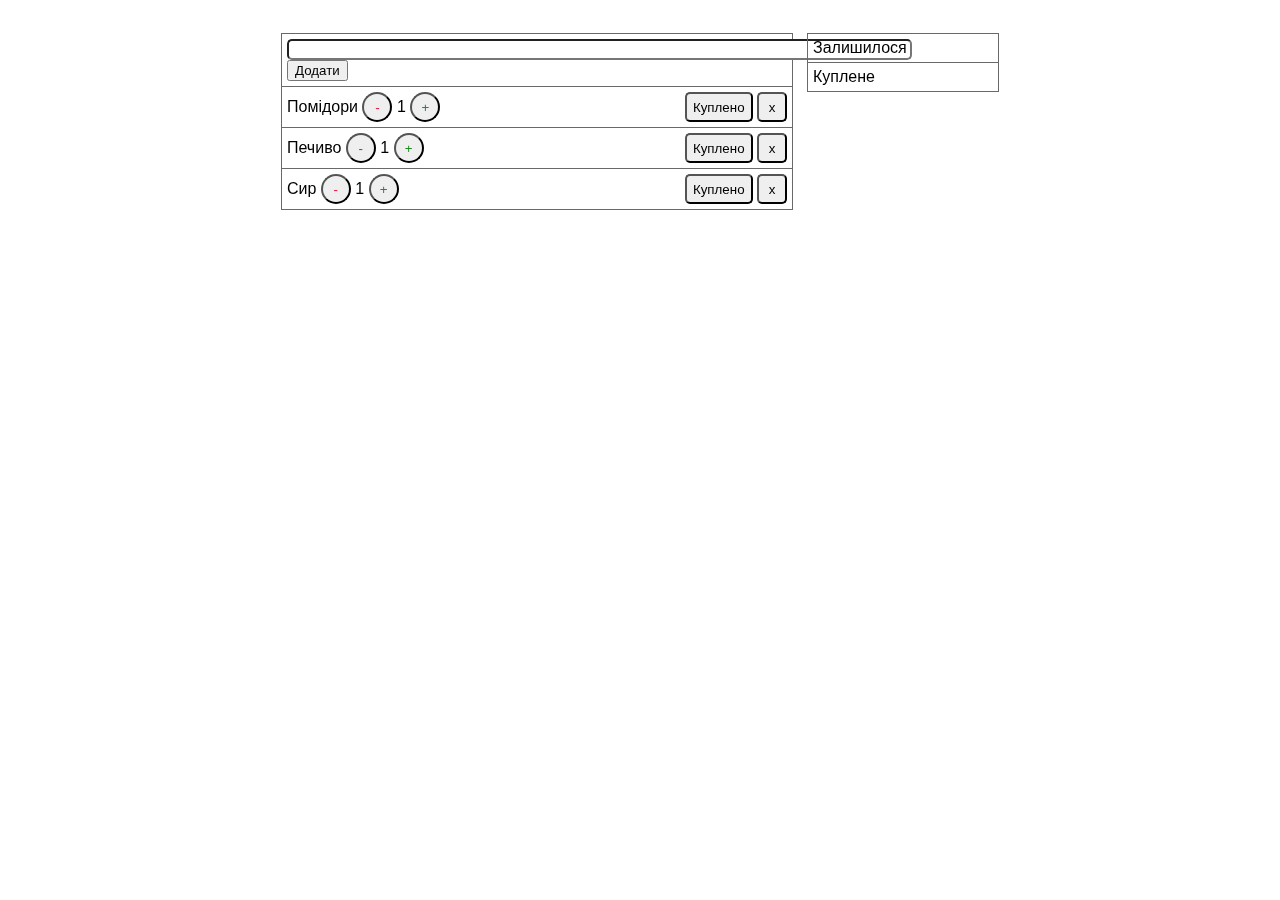
==== index.html @ fe72325e "make a start form of buy-list" ====
<!DOCTYPE html>
<html>
<head lang="uk">
    <meta charset="UTF-8">
    <title>My Page</title>


    <link rel="stylesheet" type="text/css" href="main.css" />
</head>
<body>
<div class="bl-background">
        <div class="bl-list">

            <div class="search">
                <input type="text" size="75" >
                <button class = "Add">Додати</button>
            </div>

            <div class="bl-row">
            <span class="bl-product">
                Помідори
            </span>

            <span class="bl-count">
                <button class="bl-minus">-</button>
                <span class="bl-label">1</span>
                <button class="bl-plus">+</button>
            </span>

            <span class="bl-buttons">
               <button class = "bought">Куплено</button>
                <button class = "notBought">x</button>
            </span>
        </div>

        <div class="bl-row">
            <span class="bl-product">
                Печиво
            </span>

            <span class="bl-count">
                <button class="bl-minus">-</button>
                <span class="bl-label">1</span>
                <button class="bl-plus">+</button>
            </span>

            <span class="bl-buttons">
               <button class = "bought">Куплено</button>
                <button class = "notBought">x</button>
            </span>
        </div>
        <div class="bl-row">
            <span class="bl-product">
                Сир
            </span>

            <span class="bl-count">
                <button class="bl-minus">-</button>
                <span class="bl-label">1</span>
                <button class="bl-plus">+</button>
            </span>

            <span class="bl-buttons">
               <button class = "bought">Куплено</button>
                <button class = "notBought">x</button>
            </span>
        </div>

        </div>

<div class = "secondTable">
        <div class="bl-bought">
        <div class="bl-title">Залишилося</div>

        <div class="bl-title">Куплене</div>
        </div>
</div>

</body>
</html>
---- main.css ----
.bl-background{
    background-color: aquamarine;
}
.bl-list{
    width:	40%;
    height:	300px;
    margin:	25px;

    position: fixed;
    left: 20%;
    float: left;
    font-size: 16px;
    font-family: Arial;

}
input{
    border-radius: 5px;
}
.search{
    border-top: 1px solid dimgray;
    border-left:	1px solid dimgray;
    border-right:	1px solid dimgray;
padding: 5px;
}
.bl-row{

    padding: 5px;
    border-top: 1px solid dimgray;
    border-left:	1px solid dimgray;
    border-right:	1px solid dimgray;

    /* border-top: 1px solid dimgray;*/
}
.bl-row:last-child{
    border-bottom: 1px solid dimgray;;
}
.bl-buttons{
    float: right;
}
.bl-count{
    width: 28%;
    text-align: center;
}
.bl-count .bl-minus, .bl-plus{
    border-radius: 50px;
    width: 30px;
    height: 30px;
    text-align: center;
}
.bl-count .bl-minus {
    color: crimson;
}
.bl-plus{
    color: forestgreen;
}
.bl-buttons .notBought{
border-radius: 5px;
    width: 30px;
    height: 30px;

}
.bl-buttons .bought{
    height: 30px;
    border-radius: 5px;

}
.secondTable{
    position: fixed;
    right: 20%;
    width:	15%;
    height:	50px;
    margin:	25px;
    float: left;
    font-size: 16px;
    font-family: Arial;
}
.secondTable .bl-title:first-child{
    border-top:  1px solid dimgray;
}
.secondTable .bl-title{
    border-bottom: 1px solid dimgray;
    border-left:	1px solid dimgray;
    border-right:	1px solid dimgray;

    padding: 5px;
}
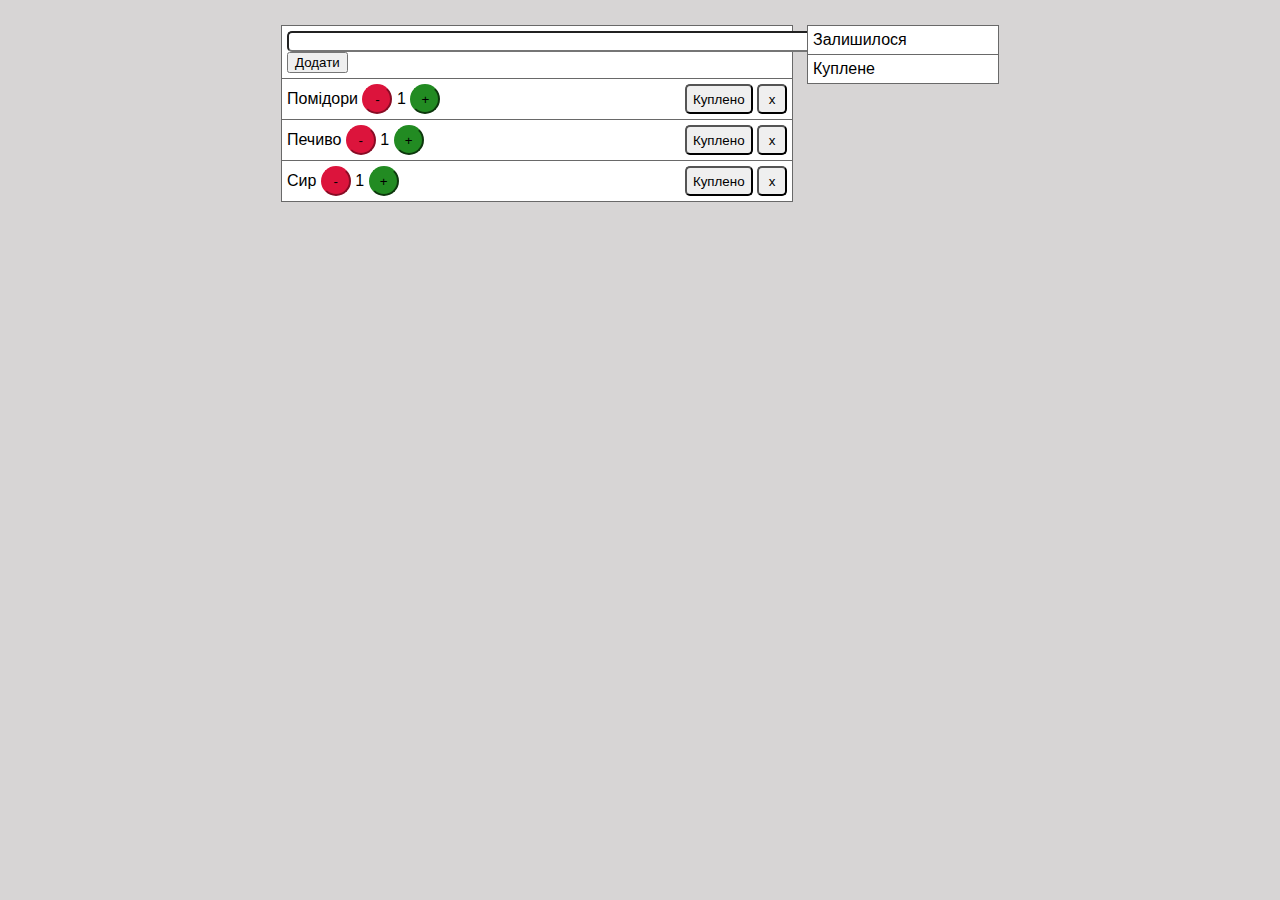
==== commit 140c0f74: "add background colors" ====
--- a/index.html
+++ b/index.html
@@ -3,11 +3,13 @@
 <head lang="uk">
     <meta charset="UTF-8">
     <title>My Page</title>
-
+!!!!!!!!!!!!!clearfix!!!!!!!!!!!!!!!!!!
 
     <link rel="stylesheet" type="text/css" href="main.css" />
 </head>
 <body>
+
+
 <div class="bl-background">
         <div class="bl-list">
 
@@ -75,6 +77,6 @@
         <div class="bl-title">Куплене</div>
         </div>
 </div>
-
+</div>
 </body>
 </html>--- a/main.css
+++ b/main.css
@@ -1,11 +1,18 @@
 .bl-background{
-    background-color: aquamarine;
+    background-color: #d7d5d5;
+    width: 100%;
+    height: 100%;
+    top: 0;
+    left: 0;
+    position: fixed;
+    overflow: auto;
 }
+
 .bl-list{
     width:	40%;
-    height:	300px;
+    height:	auto;
     margin:	25px;
-
+    background-color: white;
     position: fixed;
     left: 20%;
     float: left;
@@ -48,10 +55,12 @@
     text-align: center;
 }
 .bl-count .bl-minus {
-    color: crimson;
+    background-color: crimson;
+    border-color: crimson;
 }
 .bl-plus{
-    color: forestgreen;
+    background-color: forestgreen;
+    border-color:forestgreen;
 }
 .bl-buttons .notBought{
 border-radius: 5px;
@@ -65,10 +74,11 @@
 
 }
 .secondTable{
+    background-color: white;
     position: fixed;
     right: 20%;
     width:	15%;
-    height:	50px;
+    height:	auto;
     margin:	25px;
     float: left;
     font-size: 16px;
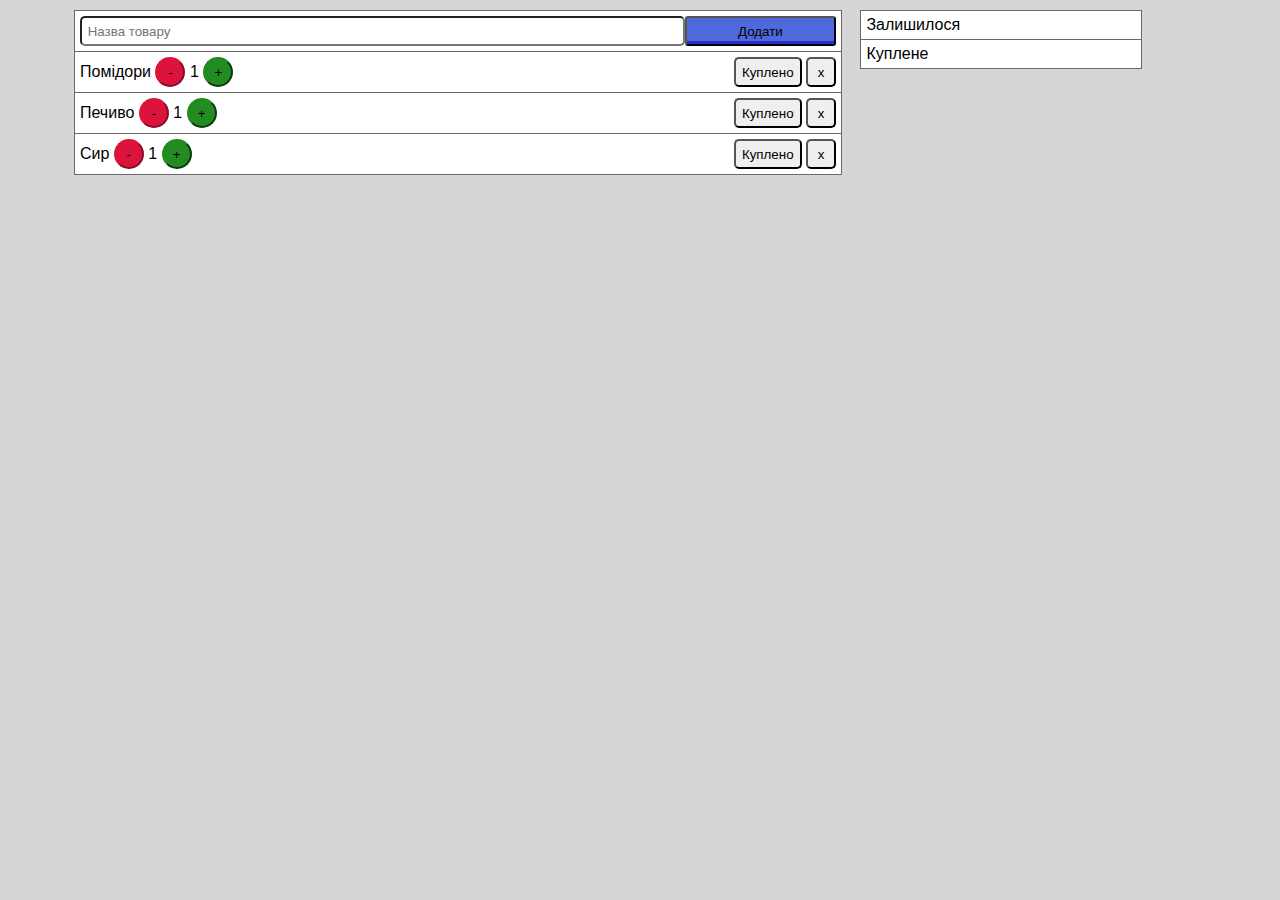
==== commit 3b0c4eb7: "layout changing" ====
--- a/index.html
+++ b/index.html
@@ -14,8 +14,8 @@
         <div class="bl-list">
 
             <div class="search">
-                <input type="text" size="75" >
-                <button class = "Add">Додати</button>
+                <input class="searchForm" type="text" size="75" placeholder=" Назва товару" >
+                <button class = "add">Додати</button>
             </div>
 
             <div class="bl-row">
@@ -70,8 +70,8 @@
 
         </div>
 
-<div class = "secondTable">
-        <div class="bl-bought">
+<div class = "bl-bought">
+        <div class="bl-buylist">
         <div class="bl-title">Залишилося</div>
 
         <div class="bl-title">Куплене</div>
--- a/main.css
+++ b/main.css
@@ -6,28 +6,79 @@
     left: 0;
     position: fixed;
     overflow: auto;
+    display: inline-block;
 }
 
 .bl-list{
-    width:	40%;
+    width:	60%;
     height:	auto;
-    margin:	25px;
+    margin:	10px;
     background-color: white;
     position: fixed;
-    left: 20%;
+    left: 5%;
     float: left;
     font-size: 16px;
     font-family: Arial;
 
 }
+
+.bl-bought{
+    background-color: white;
+    position: fixed;
+    right: 10%;
+    width:	22%;
+    height:	auto;
+    margin:	10px;
+    font-size: 16px;
+    font-family: Arial
+
+}
+.bl-list,.bl-bought{
+    box-sizing: border-box;
+}
+
+@media(max-width: 500px) {
+    .bl-list{
+        width: 100%;
+    }
+    .bl-bought {
+        width: 100%;
+    }
+}
 input{
     border-radius: 5px;
 }
 .search{
+    box-sizing: inherit;
+    display: flex;
     border-top: 1px solid dimgray;
     border-left:	1px solid dimgray;
     border-right:	1px solid dimgray;
-padding: 5px;
+     padding: 5px;
+}
+.searchForm{
+    width: 80%;
+    height: 30px;
+}
+.add{
+    width: 20%;
+    height: 30px;
+    border-radius: 3px;
+    background: rgba(57,85,216,0.89);
+    box-shadow: 0 -3px rgba(37,36,203,0.89)inset;
+}
+.searchForm,.add{
+    box-sizing: border-box;
+}
+.bl-bought .bl-title:first-child{
+    border-top:  1px solid dimgray;
+}
+.bl-bought .bl-title{
+    border-bottom: 1px solid dimgray;
+    border-left:	1px solid dimgray;
+    border-right:	1px solid dimgray;
+
+    padding: 5px;
 }
 .bl-row{
 
@@ -72,25 +123,4 @@
     height: 30px;
     border-radius: 5px;
 
-}
-.secondTable{
-    background-color: white;
-    position: fixed;
-    right: 20%;
-    width:	15%;
-    height:	auto;
-    margin:	25px;
-    float: left;
-    font-size: 16px;
-    font-family: Arial;
-}
-.secondTable .bl-title:first-child{
-    border-top:  1px solid dimgray;
-}
-.secondTable .bl-title{
-    border-bottom: 1px solid dimgray;
-    border-left:	1px solid dimgray;
-    border-right:	1px solid dimgray;
-
-    padding: 5px;
 }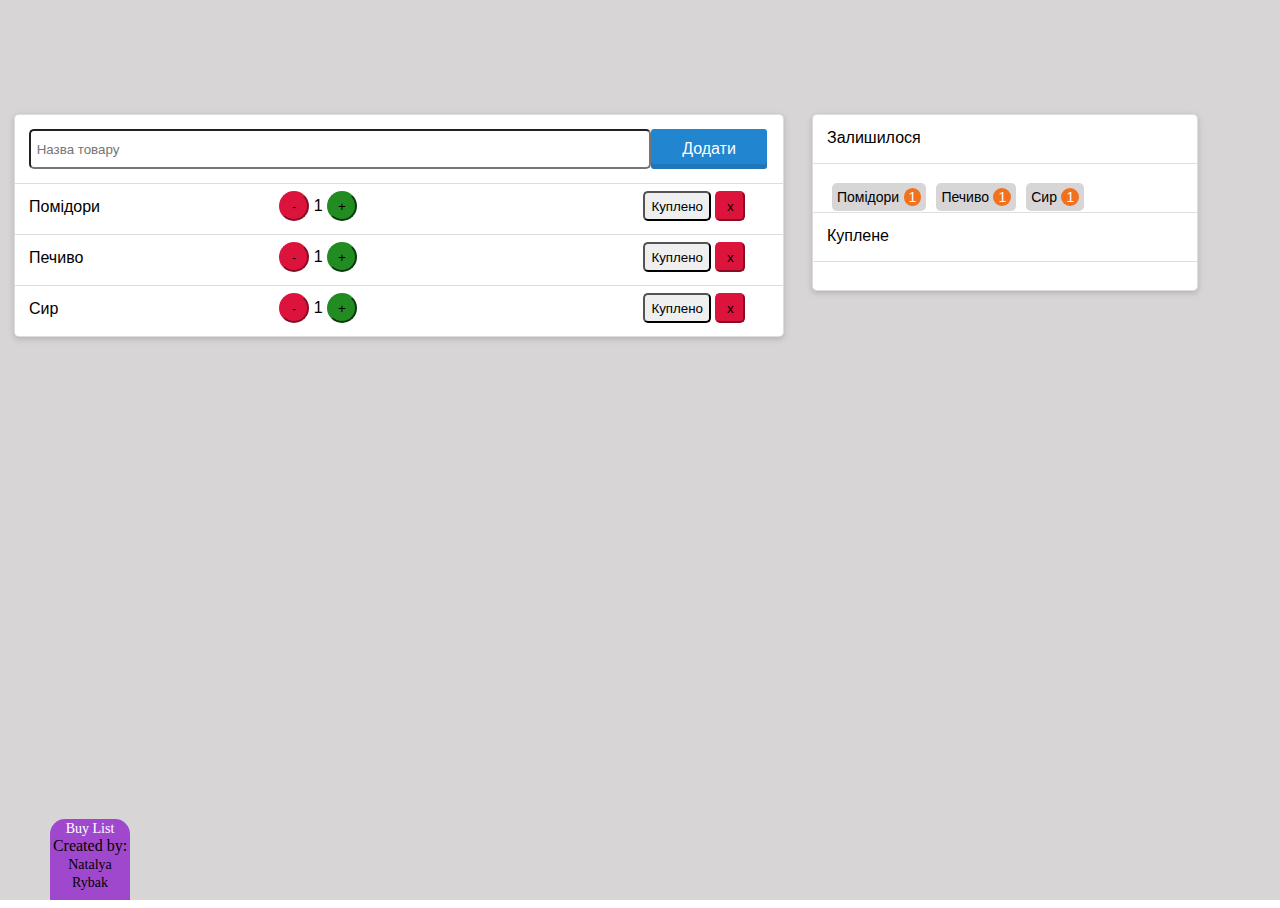
==== commit 1b5159a8: "lab2:badge,screen size" ====
--- a/index.html
+++ b/index.html
@@ -11,72 +11,92 @@
 
 
 <div class="bl-background">
-        <div class="bl-list">
-
+<div class = "container">
+    <div class="bl-list">
             <div class="search">
                 <input class="searchForm" type="text" size="75" placeholder=" Назва товару" >
                 <button class = "add">Додати</button>
             </div>
+            <div class="bl-row">
+            <div class="bl-product">
+                Помідори
+            </div>
 
-            <div class="bl-row">
-            <span class="bl-product">
-                Помідори
-            </span>
-
-            <span class="bl-count">
+            <div class="bl-count">
                 <button class="bl-minus">-</button>
                 <span class="bl-label">1</span>
                 <button class="bl-plus">+</button>
-            </span>
+            </div>
 
-            <span class="bl-buttons">
+            <div class="bl-buttons">
                <button class = "bought">Куплено</button>
                 <button class = "notBought">x</button>
-            </span>
-        </div>
+            </div>
+            </div>
 
         <div class="bl-row">
-            <span class="bl-product">
+            <div class="bl-product">
                 Печиво
-            </span>
+            </div>
 
-            <span class="bl-count">
+            <div class="bl-count">
                 <button class="bl-minus">-</button>
                 <span class="bl-label">1</span>
                 <button class="bl-plus">+</button>
-            </span>
+            </div>
 
-            <span class="bl-buttons">
+            <div class="bl-buttons">
                <button class = "bought">Куплено</button>
                 <button class = "notBought">x</button>
-            </span>
+            </div>
         </div>
         <div class="bl-row">
-            <span class="bl-product">
+            <div class="bl-product">
                 Сир
-            </span>
+            </div>
 
-            <span class="bl-count">
+            <div class="bl-count">
                 <button class="bl-minus">-</button>
                 <span class="bl-label">1</span>
                 <button class="bl-plus">+</button>
-            </span>
+            </div>
 
-            <span class="bl-buttons">
+            <div class="bl-buttons">
                <button class = "bought">Куплено</button>
                 <button class = "notBought">x</button>
-            </span>
+            </div>
         </div>
 
         </div>
+    <div class = "bl-bought">
+            <div class="bl-title">Залишилося</div>
+            <div class = row>
+                <div class="bl-left">
+                   <div class="prodLeft">
+                    <span class="name">Помідори</span>
+                    <span class="n">1</span>
+                    </div>
+                     <div class="prodLeft">
+                    <span class="name">Печиво</span>
+                    <span class="n">1</span>
+                     </div>
+                     <div class="prodLeft">
+                     <span class="name">Сир</span>
+                     <span class="n">1</span>
+                    </div>
+                </div>
 
-<div class = "bl-bought">
-        <div class="bl-buylist">
-        <div class="bl-title">Залишилося</div>
+            </div>
+            <div class="bl-title">Куплене</div>
+            <div class="bl-final"></div>
+        </div>
+   </div>
+    <div class="badge">
+        <span class="buy-list">Buy List</span>
+        <span class="created-by">Created by: <span class="name">Natalya Rybak</span>
+        </span></div>
+</div>
 
-        <div class="bl-title">Куплене</div>
-        </div>
-</div>
 </div>
 </body>
 </html>--- a/main.css
+++ b/main.css
@@ -1,41 +1,68 @@
+html,
+body {
+    height: 100%;
+}
 .bl-background{
     background-color: #d7d5d5;
     width: 100%;
     height: 100%;
     top: 0;
     left: 0;
-    position: fixed;
+    position: absolute;
     overflow: auto;
-    display: inline-block;
+    display: flex;
+    flex-direction: column;
+
+}
+.container {
+    width: 100%;
+    height: 100%;
+   min-width:  1100px;
+    padding-top: 100px;
+    margin-right: auto;
+    margin-left: auto;
+    box-sizing: border-box;
 }
 
 .bl-list{
-    width:	60%;
-    height:	auto;
-    margin:	10px;
+    width:60%;
     background-color: white;
-    position: fixed;
     left: 5%;
+    flex-direction: column;
     float: left;
-    font-size: 16px;
-    font-family: Arial;
-
+    min-width: 500px;
+    margin: 14px;
 }
 
 .bl-bought{
     background-color: white;
-    position: fixed;
     right: 10%;
-    width:	22%;
+    width:30%;
+    flex-direction: column;
+  /*  position: relative;*/
+    margin: 14px;
+    float: left;
+}
+
+.bl-list,.bl-bought{
     height:	auto;
-    margin:	10px;
     font-size: 16px;
-    font-family: Arial
+    font-family: Arial;
+    border-top: 1px solid rgba(34,36,38,.15);
+    border-left:	1px solid rgba(34,36,38,.15);
+    border-right:	1px solid rgba(34,36,38,.15);
+    border-bottom: 1px solid rgba(34,36,38,.15);
+    border-radius: 5px;
+    box-shadow: 0 2px 4px 0 rgba(34, 36, 38, .12), 0 2px 10px 0 rgba(34, 36, 38, .08);
 
 }
-.bl-list,.bl-bought{
-    box-sizing: border-box;
+.bl-row{
+    width:100%;
+    height: 50px;
+    border-top: 1px solid rgba(34,36,38,.15);
 }
+
+
 
 @media(max-width: 500px) {
     .bl-list{
@@ -49,56 +76,39 @@
     border-radius: 5px;
 }
 .search{
+    width:100%;
+    height: 40px;
     box-sizing: inherit;
     display: flex;
-    border-top: 1px solid dimgray;
-    border-left:	1px solid dimgray;
-    border-right:	1px solid dimgray;
-     padding: 5px;
+    padding: 14px;
 }
 .searchForm{
     width: 80%;
-    height: 30px;
+    height: auto;
 }
 .add{
-    width: 20%;
-    height: 30px;
+    width: 15%;
+    border: none;
+    height: auto;
     border-radius: 3px;
-    background: rgba(57,85,216,0.89);
-    box-shadow: 0 -3px rgba(37,36,203,0.89)inset;
+    color: white;
+    font-size: 1rem;
+    background: #2185D0;
+    box-shadow: 0 -0.3em 0 0 rgba(34,36,38,.15) inset;
 }
-.searchForm,.add{
+.searchForm.add{
     box-sizing: border-box;
 }
-.bl-bought .bl-title:first-child{
-    border-top:  1px solid dimgray;
+.bl-title,.row{
+    border-bottom: 1px solid rgba(34,36,38,.15);;
+    padding: 14px;
+    height: 20px;
 }
-.bl-bought .bl-title{
-    border-bottom: 1px solid dimgray;
-    border-left:	1px solid dimgray;
-    border-right:	1px solid dimgray;
 
-    padding: 5px;
+.bl-final{
+    padding: 14px;
 }
-.bl-row{
 
-    padding: 5px;
-    border-top: 1px solid dimgray;
-    border-left:	1px solid dimgray;
-    border-right:	1px solid dimgray;
-
-    /* border-top: 1px solid dimgray;*/
-}
-.bl-row:last-child{
-    border-bottom: 1px solid dimgray;;
-}
-.bl-buttons{
-    float: right;
-}
-.bl-count{
-    width: 28%;
-    text-align: center;
-}
 .bl-count .bl-minus, .bl-plus{
     border-radius: 50px;
     width: 30px;
@@ -117,10 +127,70 @@
 border-radius: 5px;
     width: 30px;
     height: 30px;
+    background-color: crimson;
+    border-color: crimson;
 
 }
 .bl-buttons .bought{
     height: 30px;
     border-radius: 5px;
+}
 
+.bl-product{
+    float:left;
+    width:20%;
+    padding: 14px;
+
+}
+.bl-count {
+    width: 28%;
+     float: left;
+     text-align: center;
+    padding-left: 14px;
+    padding-right: 14px;
+    padding-top: 7px;
+
+}
+.bl-buttons{
+    float:left;
+    width:38%;
+    padding-left: 14px;
+    padding-right: 14px;
+    padding-top: 7px;
+    text-align: right;
+
+}
+
+.prodLeft{
+    background-color: #d7d5d5;
+    border-radius: 5px;
+    float: left;
+    margin: 5px;
+    padding: 5px;
+}
+.name{
+    font-size: 14px;
+}
+.n{
+    font-size: 14px;
+    padding: 1px 5px 1px 5px;
+    border-radius: 50%;
+    text-align: center;
+    background-color: #F2711C;
+    color: #FFF;
+}
+.badge{
+    width: 80px;
+    height: 90px;
+    border-top-left-radius: 15px;
+    border-top-right-radius: 15px;
+    background-color: rgba(153,54,203,0.89);
+   /* margin-top: -80px;*/
+    bottom: -5px;
+    margin-left: 50px;
+    text-align: center;
+}
+.buy-list{
+    font-size: 14px;
+    color: white;
 }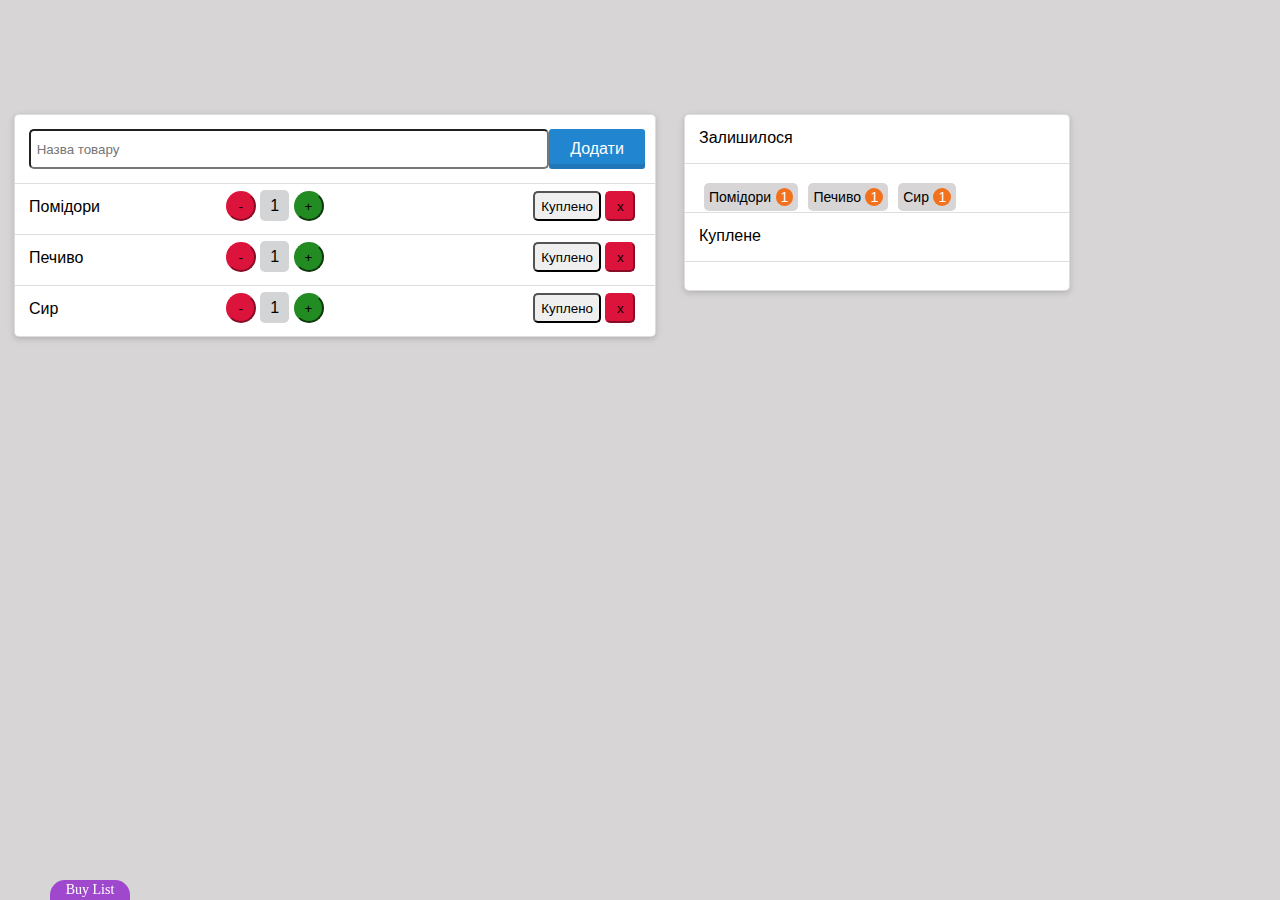
==== commit fd1f6a05: "Tooltips and badge" ====
--- a/index.html
+++ b/index.html
@@ -15,7 +15,7 @@
     <div class="bl-list">
             <div class="search">
                 <input class="searchForm" type="text" size="75" placeholder=" Назва товару" >
-                <button class = "add">Додати</button>
+                <button class = "add" data-tooltip="Додати товар">Додати</button>
             </div>
             <div class="bl-row">
             <div class="bl-product">
@@ -23,14 +23,14 @@
             </div>
 
             <div class="bl-count">
-                <button class="bl-minus">-</button>
+                <button class="bl-minus" data-tooltip="Зменшити к-сть">-</button>
                 <span class="bl-label">1</span>
-                <button class="bl-plus">+</button>
+                <button class="bl-plus"data-tooltip="Збільшити к-сь">+</button>
             </div>
 
             <div class="bl-buttons">
-               <button class = "bought">Куплено</button>
-                <button class = "notBought">x</button>
+               <button class = "bought"data-tooltip="Куплено">Куплено</button>
+                <button class = "notBought"data-tooltip="Прибрати">x</button>
             </div>
             </div>
 
@@ -40,14 +40,14 @@
             </div>
 
             <div class="bl-count">
-                <button class="bl-minus">-</button>
+                <button class="bl-minus" data-tooltip="Зменшити к-сть">-</button>
                 <span class="bl-label">1</span>
-                <button class="bl-plus">+</button>
+                <button class="bl-plus"data-tooltip="Збільшити к-сь">+</button>
             </div>
 
             <div class="bl-buttons">
-               <button class = "bought">Куплено</button>
-                <button class = "notBought">x</button>
+                <button class = "bought"data-tooltip="Куплено">Куплено</button>
+                <button class = "notBought"data-tooltip="Прибрати">x</button>
             </div>
         </div>
         <div class="bl-row">
@@ -56,14 +56,14 @@
             </div>
 
             <div class="bl-count">
-                <button class="bl-minus">-</button>
+                <button class="bl-minus" data-tooltip="Зменшити к-сть">-</button>
                 <span class="bl-label">1</span>
-                <button class="bl-plus">+</button>
+                <button class="bl-plus"data-tooltip="Збільшити к-сь">+</button>
             </div>
 
             <div class="bl-buttons">
-               <button class = "bought">Куплено</button>
-                <button class = "notBought">x</button>
+                <button class = "bought"data-tooltip="Куплено">Куплено</button>
+                <button class = "notBought"data-tooltip="Прибрати">x</button>
             </div>
         </div>
 
--- a/main.css
+++ b/main.css
@@ -1,7 +1,3 @@
-html,
-body {
-    height: 100%;
-}
 .bl-background{
     background-color: #d7d5d5;
     width: 100%;
@@ -17,20 +13,18 @@
 .container {
     width: 100%;
     height: 100%;
-   min-width:  1100px;
     padding-top: 100px;
     margin-right: auto;
     margin-left: auto;
     box-sizing: border-box;
 }
-
 .bl-list{
-    width:60%;
+    width:50%;
+    min-width: 600px;
     background-color: white;
     left: 5%;
     flex-direction: column;
     float: left;
-    min-width: 500px;
     margin: 14px;
 }
 
@@ -62,9 +56,7 @@
     border-top: 1px solid rgba(34,36,38,.15);
 }
 
-
-
-@media(max-width: 500px) {
+@media(max-width: 900px) {
     .bl-list{
         width: 100%;
     }
@@ -108,7 +100,16 @@
 .bl-final{
     padding: 14px;
 }
-
+.bl-label{
+    padding: 10px;
+    background-color:rgba(149,152,157,0.42);
+    border-radius: 5px;
+    padding-top: 7px;
+    padding-bottom: 7px;
+    margin-top: 5px;
+
+
+}
 .bl-count .bl-minus, .bl-plus{
     border-radius: 50px;
     width: 30px;
@@ -167,6 +168,7 @@
     float: left;
     margin: 5px;
     padding: 5px;
+    display: inline-block;
 }
 .name{
     font-size: 14px;
@@ -179,18 +181,44 @@
     background-color: #F2711C;
     color: #FFF;
 }
+
 .badge{
+    position: fixed;
     width: 80px;
     height: 90px;
     border-top-left-radius: 15px;
     border-top-right-radius: 15px;
     background-color: rgba(153,54,203,0.89);
-   /* margin-top: -80px;*/
-    bottom: -5px;
+   /* margin-top: 300px;*/
+    bottom: -70px;
     margin-left: 50px;
     text-align: center;
+    transition: all 1s ease;
+}
+.badge:hover{
+    bottom: -10px;
+
 }
 .buy-list{
     font-size: 14px;
     color: white;
-}+}
+
+button[data-tooltip]:hover::before{
+    background-color: darkmagenta;
+    opacity: 1;
+    visibility: visible;
+    border-radius: 5px;
+    color: white;
+
+}
+button[data-tooltip]::before{
+    visibility: hidden;
+    display: inline-block;
+    position: fixed;
+    padding: 5px;
+    content: attr(data-tooltip);
+    margin-top: -35px;
+    margin-left: -30px;
+    opasity:0;
+}
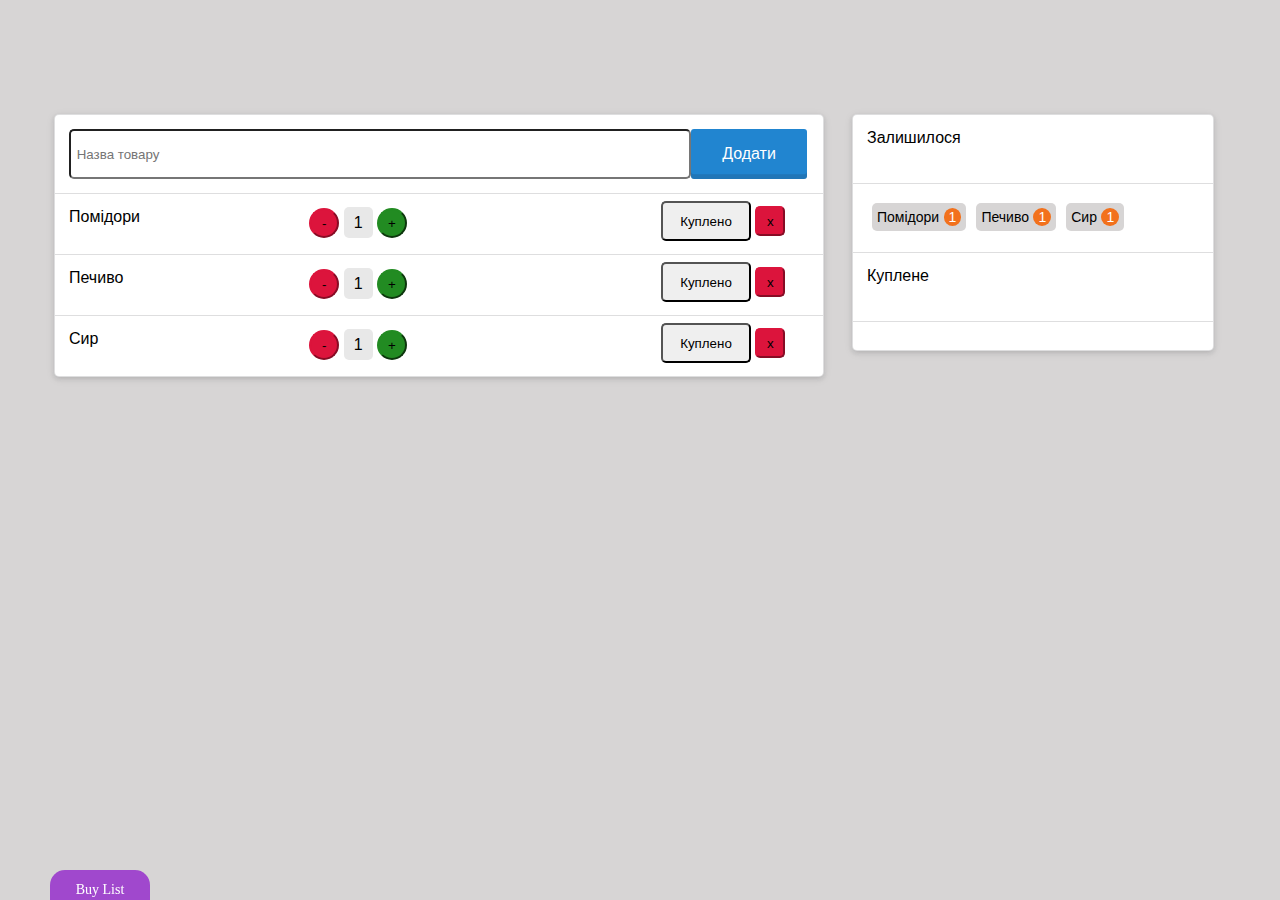
==== commit 773a2b5a: "edit loyaut" ====
--- a/index.html
+++ b/index.html
@@ -6,6 +6,8 @@
 !!!!!!!!!!!!!clearfix!!!!!!!!!!!!!!!!!!
 
     <link rel="stylesheet" type="text/css" href="main.css" />
+    <script type="text/javascript" src="https://code.jquery.com/jquery-2.1.4.min.js"> </script>
+    <script type="text/javascript" src="js/main.js"> </script>
 </head>
 <body>
 
@@ -70,12 +72,11 @@
         </div>
     <div class = "bl-bought">
             <div class="bl-title">Залишилося</div>
-            <div class = row>
                 <div class="bl-left">
-                   <div class="prodLeft">
+                    <div class="prodLeft">
                     <span class="name">Помідори</span>
                     <span class="n">1</span>
-                    </div>
+                   </div>
                      <div class="prodLeft">
                     <span class="name">Печиво</span>
                     <span class="n">1</span>
@@ -85,8 +86,6 @@
                      <span class="n">1</span>
                     </div>
                 </div>
-
-            </div>
             <div class="bl-title">Куплене</div>
             <div class="bl-final"></div>
         </div>
--- a/main.css
+++ b/main.css
@@ -13,16 +13,17 @@
 .container {
     width: 100%;
     height: 100%;
+    max-width: 1200px;
     padding-top: 100px;
     margin-right: auto;
     margin-left: auto;
     box-sizing: border-box;
 }
 .bl-list{
-    width:50%;
+    width:64%;
     min-width: 600px;
     background-color: white;
-    left: 5%;
+    /*left: 5%;*/
     flex-direction: column;
     float: left;
     margin: 14px;
@@ -52,7 +53,7 @@
 }
 .bl-row{
     width:100%;
-    height: 50px;
+    min-height: 60px;
     border-top: 1px solid rgba(34,36,38,.15);
 }
 
@@ -69,7 +70,7 @@
 }
 .search{
     width:100%;
-    height: 40px;
+    height: 50px;
     box-sizing: inherit;
     display: flex;
     padding: 14px;
@@ -90,19 +91,25 @@
 }
 .searchForm.add{
     box-sizing: border-box;
-}
-.bl-title,.row{
+
+}
+
+.bl-title,.bl-left{
     border-bottom: 1px solid rgba(34,36,38,.15);;
     padding: 14px;
-    height: 20px;
-}
-
+    height: auto;
+    display: block;
+    height: auto;
+    min-height: 40px;
+
+}
 .bl-final{
     padding: 14px;
 }
+
 .bl-label{
     padding: 10px;
-    background-color:rgba(149,152,157,0.42);
+    background-color:#E8E8E8;
     border-radius: 5px;
     padding-top: 7px;
     padding-bottom: 7px;
@@ -133,7 +140,9 @@
 
 }
 .bl-buttons .bought{
-    height: 30px;
+    height: 40px;
+    width: 90px;
+
     border-radius: 5px;
 }
 
@@ -149,7 +158,7 @@
      text-align: center;
     padding-left: 14px;
     padding-right: 14px;
-    padding-top: 7px;
+    padding-top: 14px;
 
 }
 .bl-buttons{
@@ -184,24 +193,44 @@
 
 .badge{
     position: fixed;
-    width: 80px;
-    height: 90px;
+    width: 100px;
+    height: 70px;
     border-top-left-radius: 15px;
     border-top-right-radius: 15px;
     background-color: rgba(153,54,203,0.89);
    /* margin-top: 300px;*/
-    bottom: -70px;
+    padding-top: 10px;
+    bottom: -50px;
     margin-left: 50px;
     text-align: center;
     transition: all 1s ease;
 }
 .badge:hover{
     bottom: -10px;
+    background-color: blue;
 
 }
 .buy-list{
     font-size: 14px;
     color: white;
+}
+
+@media print {
+    .badge{
+     background-color: white;
+     border: 1px solid darkmagenta;
+     color: black;
+        bottom: 10px;
+    }
+    .buy-list{
+        display: none;
+        visibility: hidden;
+    }
+    .created-by{
+        padding-top: 20;
+        color: black;
+    }
+
 }
 
 button[data-tooltip]:hover::before{
@@ -210,9 +239,12 @@
     visibility: visible;
     border-radius: 5px;
     color: white;
+    transition:all 0.5s ease-in-out;
+    transform: scale(1);
 
 }
 button[data-tooltip]::before{
+    color: white;
     visibility: hidden;
     display: inline-block;
     position: fixed;
@@ -221,4 +253,6 @@
     margin-top: -35px;
     margin-left: -30px;
     opasity:0;
-}
+    transition: all 0.5s ease;
+    transform: scale(0);
+}
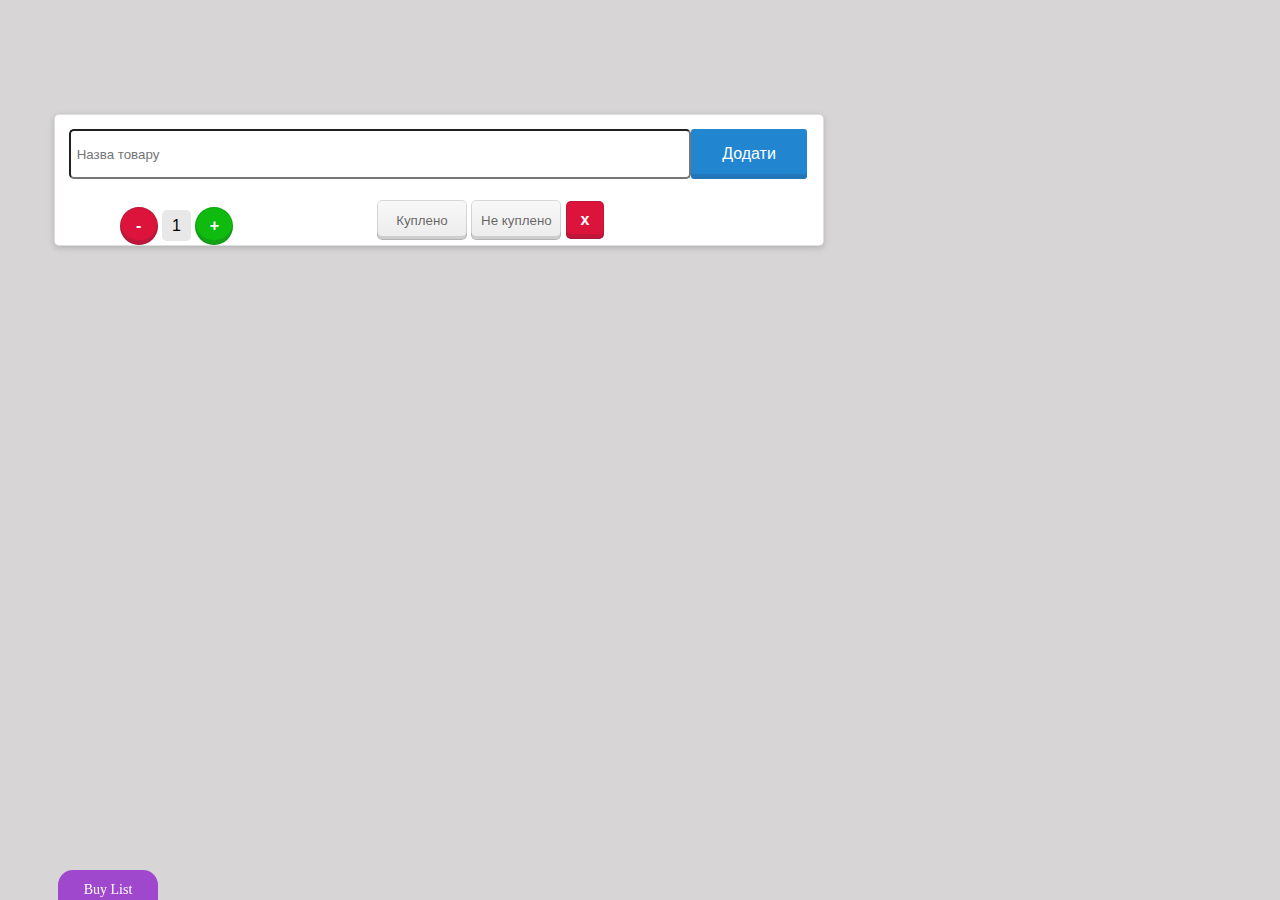
==== commit d8a5cb7a: "Add JS" ====
--- a/index.html
+++ b/index.html
@@ -3,27 +3,20 @@
 <head lang="uk">
     <meta charset="UTF-8">
     <title>My Page</title>
-!!!!!!!!!!!!!clearfix!!!!!!!!!!!!!!!!!!
 
     <link rel="stylesheet" type="text/css" href="main.css" />
-    <script type="text/javascript" src="https://code.jquery.com/jquery-2.1.4.min.js"> </script>
-    <script type="text/javascript" src="js/main.js"> </script>
-</head>
+ </head>
 <body>
 
 
 <div class="bl-background">
 <div class = "container">
+
     <div class="bl-list">
             <div class="search">
-                <input class="searchForm" type="text" size="75" placeholder=" Назва товару" >
+                <input class="addForm" type="text" size="75" placeholder=" Назва товару" >
                 <button class = "add" data-tooltip="Додати товар">Додати</button>
             </div>
-            <div class="bl-row">
-            <div class="bl-product">
-                Помідори
-            </div>
-
             <div class="bl-count">
                 <button class="bl-minus" data-tooltip="Зменшити к-сть">-</button>
                 <span class="bl-label">1</span>
@@ -32,15 +25,16 @@
 
             <div class="bl-buttons">
                <button class = "bought"data-tooltip="Куплено">Куплено</button>
-                <button class = "notBought"data-tooltip="Прибрати">x</button>
+                <button class="unbought" data-tooltip="Не куплено">Не куплено</button>
+                <button class = "bl-delete"data-tooltip="Прибрати">x</button>
             </div>
             </div>
-
-        <div class="bl-row">
-            <div class="bl-product">
-                Печиво
             </div>
-
+        </div>
+    <div class="one-row-template" style="display: none;">
+        <div class="bl-row" >
+            <div class="bl-product"></div>
+            <input class="bl-name">
             <div class="bl-count">
                 <button class="bl-minus" data-tooltip="Зменшити к-сть">-</button>
                 <span class="bl-label">1</span>
@@ -49,39 +43,24 @@
 
             <div class="bl-buttons">
                 <button class = "bought"data-tooltip="Куплено">Куплено</button>
-                <button class = "notBought"data-tooltip="Прибрати">x</button>
+                <button class="unbought" data-tooltip="Не куплено">Не куплено</button>
+                <button class = "bl-delete"data-tooltip="Прибрати">x</button>
             </div>
         </div>
-        <div class="bl-row">
-            <div class="bl-product">
-                Сир
-            </div>
+    </div>
 
-            <div class="bl-count">
-                <button class="bl-minus" data-tooltip="Зменшити к-сть">-</button>
-                <span class="bl-label">1</span>
-                <button class="bl-plus"data-tooltip="Збільшити к-сь">+</button>
-            </div>
-
-            <div class="bl-buttons">
-                <button class = "bought"data-tooltip="Куплено">Куплено</button>
-                <button class = "notBought"data-tooltip="Прибрати">x</button>
-            </div>
-        </div>
-
-        </div>
     <div class = "bl-bought">
             <div class="bl-title">Залишилося</div>
                 <div class="bl-left">
-                    <div class="prodLeft">
+                    <div class="item">
                     <span class="name">Помідори</span>
                     <span class="n">1</span>
                    </div>
-                     <div class="prodLeft">
+                     <div class="item">
                     <span class="name">Печиво</span>
                     <span class="n">1</span>
                      </div>
-                     <div class="prodLeft">
+                     <div class="item">
                      <span class="name">Сир</span>
                      <span class="n">1</span>
                     </div>
@@ -96,6 +75,45 @@
         </span></div>
 </div>
 
+
 </div>
+
+<script type="text/javascript" src="https://code.jquery.com/jquery-2.1.4.min.js"> </script>
+<script type="text/javascript" src="main.js"> </script>
+
 </body>
-</html>+</html>
+<!--<div class="bl-row">-->
+<!--<div class="bl-product">-->
+<!--Печиво-->
+<!--</div>-->
+
+<!--<div class="bl-count">-->
+<!--<button class="bl-minus" data-tooltip="Зменшити к-сть">-</button>-->
+<!--<span class="bl-label">1</span>-->
+<!--<button class="bl-plus"data-tooltip="Збільшити к-сь">+</button>-->
+<!--</div>-->
+
+<!--<div class="bl-buttons">-->
+<!--<button class = "bought"data-tooltip="Куплено">Куплено</button>-->
+<!--<button class="unbought" data-tooltip="Не куплено">Не куплено</button>-->
+<!--<button class = "bl-delete"data-tooltip="Прибрати">x</button>-->
+<!--</div>-->
+<!--</div>-->
+<!--<div class="bl-row">-->
+<!--<div class="bl-product">-->
+<!--Сир-->
+<!--</div>-->
+
+<!--<div class="bl-count">-->
+<!--<button class="bl-minus" data-tooltip="Зменшити к-сть">-</button>-->
+<!--<span class="bl-label">1</span>-->
+<!--<button class="bl-plus"data-tooltip="Збільшити к-сть">+</button>-->
+<!--</div>-->
+
+<!--<div class="bl-buttons">-->
+<!--<button class = "bought"data-tooltip="Куплено">Куплено</button>-->
+<!--<button class="unbought" data-tooltip="Не куплено">Не куплено</button>-->
+<!--<button class = "bl-delete"data-tooltip="Прибрати">x</button>-->
+<!--</div>-->
+<!--</div>-->
--- a/main.css
+++ b/main.css
@@ -23,7 +23,6 @@
     width:64%;
     min-width: 600px;
     background-color: white;
-    /*left: 5%;*/
     flex-direction: column;
     float: left;
     margin: 14px;
@@ -34,7 +33,6 @@
     right: 10%;
     width:30%;
     flex-direction: column;
-  /*  position: relative;*/
     margin: 14px;
     float: left;
 }
@@ -43,10 +41,7 @@
     height:	auto;
     font-size: 16px;
     font-family: Arial;
-    border-top: 1px solid rgba(34,36,38,.15);
-    border-left:	1px solid rgba(34,36,38,.15);
-    border-right:	1px solid rgba(34,36,38,.15);
-    border-bottom: 1px solid rgba(34,36,38,.15);
+    border:1px solid rgba(34,36,38,.15); ;
     border-radius: 5px;
     box-shadow: 0 2px 4px 0 rgba(34, 36, 38, .12), 0 2px 10px 0 rgba(34, 36, 38, .08);
 
@@ -75,10 +70,10 @@
     display: flex;
     padding: 14px;
 }
-.searchForm{
+.addForm{
     width: 80%;
     height: auto;
-}
+    }
 .add{
     width: 15%;
     border: none;
@@ -89,7 +84,7 @@
     background: #2185D0;
     box-shadow: 0 -0.3em 0 0 rgba(34,36,38,.15) inset;
 }
-.searchForm.add{
+.addForm.add{
     box-sizing: border-box;
 
 }
@@ -119,31 +114,62 @@
 }
 .bl-count .bl-minus, .bl-plus{
     border-radius: 50px;
-    width: 30px;
-    height: 30px;
+    width: 38px;
+    height: 38px;
     text-align: center;
 }
 .bl-count .bl-minus {
     background-color: crimson;
     border-color: crimson;
+
+}
+.bl-minus{
+    color: white;
+    border: none;
+    box-shadow: 0 0 0 1px rgba(34,36,38,.15) inset, 0 -0.3em 0 0 rgba(34,36,38,.15) inset;
+
 }
 .bl-plus{
-    background-color: forestgreen;
-    border-color:forestgreen;
-}
-.bl-buttons .notBought{
+    color: white;
+    border: none;
+    background-color: #0fbb0f;
+    box-shadow: 0 0 0 1px rgba(34,36,38,.15) inset, 0 -0.3em 0 0 rgba(34,36,38,.15) inset;
+
+}
+.bl-buttons .bl-delete{
 border-radius: 5px;
-    width: 30px;
-    height: 30px;
+    width: 38px;
+    height: 38px;
+    color: white;
     background-color: crimson;
     border-color: crimson;
+    border: none;
+    box-shadow: 0 0 0 1px rgba(34,36,38,.15) inset, 0 -0.3em 0 0 rgba(34,36,38,.15) inset;
+    /*background: linear-gradient(transparent,crimson) #F8F8F8;*/
 
 }
 .bl-buttons .bought{
     height: 40px;
     width: 90px;
-
-    border-radius: 5px;
+    border: none;
+    box-shadow: 0 0 0 1px rgba(34,36,38,.15) inset, 0 -0.3em 0 0 rgba(34,36,38,.15) inset;
+    background: linear-gradient(transparent,rgba(0,0,0,.05)) #F8F8F8;
+    color: rgba(0,0,0,.6);
+    border-radius: 5px;
+}
+.bl-buttons .unbought{
+    height: 40px;
+    width: 90px;
+    border: none;
+    box-shadow: 0 0 0 1px rgba(34,36,38,.15) inset, 0 -0.3em 0 0 rgba(34,36,38,.15) inset;
+    background: linear-gradient(transparent,rgba(0,0,0,.05)) #F8F8F8;
+    color: rgba(0,0,0,.6);
+    border-radius: 5px;
+}
+.bl-minus,.bl-plus,.bl-delete{
+    font-style: normal;
+    font-size: 16px;
+    font-weight: 700;
 }
 
 .bl-product{
@@ -171,7 +197,7 @@
 
 }
 
-.prodLeft{
+.item{
     background-color: #d7d5d5;
     border-radius: 5px;
     float: left;
@@ -256,3 +282,27 @@
     transition: all 0.5s ease;
     transform: scale(0);
 }
+
+.bl-row .unbought{
+    display: none;
+}
+.bl-row .unbought button{
+    display: none;
+}
+
+.bl-row.is-bought .unbought{
+    display: inline;
+}
+.bl-row.is-bought .bl-product{
+    text-decoration: line-through;
+}
+.bl-row.is-bought .bl-buttons .bought,
+.bl-row.is-bought .bl-buttons .bl-delete{
+    display: none;
+}
+.bl-row.is-bought .bl-count .bl-minus{
+   filter: opacity(30%);
+}
+.bl-row.is-bought .bl-count .bl-plus {
+    filter: opacity(30%);
+}
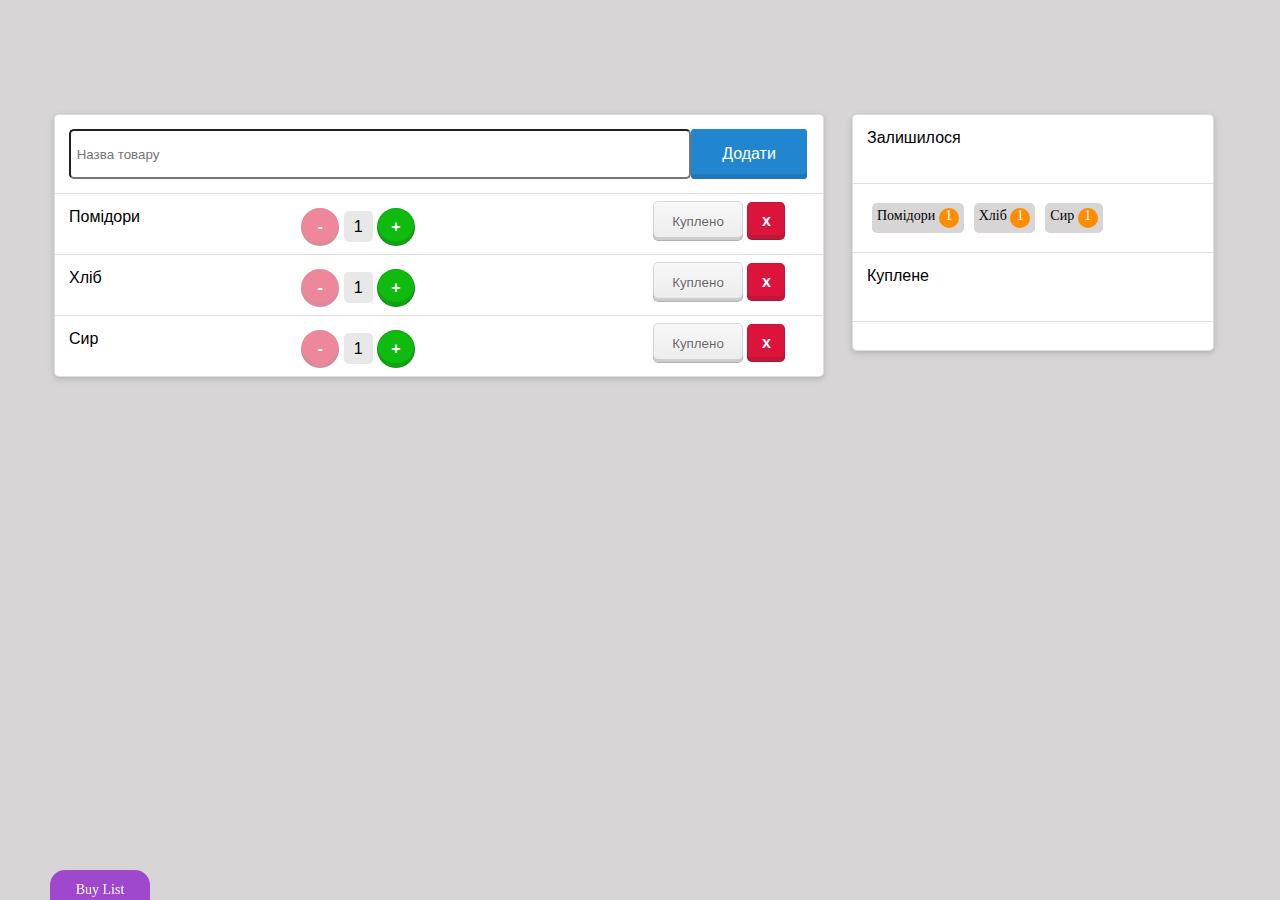
==== commit 04275de2: "JS-BuyList" ====
--- a/index.html
+++ b/index.html
@@ -17,21 +17,8 @@
                 <input class="addForm" type="text" size="75" placeholder=" Назва товару" >
                 <button class = "add" data-tooltip="Додати товар">Додати</button>
             </div>
-            <div class="bl-count">
-                <button class="bl-minus" data-tooltip="Зменшити к-сть">-</button>
-                <span class="bl-label">1</span>
-                <button class="bl-plus"data-tooltip="Збільшити к-сь">+</button>
             </div>
-
-            <div class="bl-buttons">
-               <button class = "bought"data-tooltip="Куплено">Куплено</button>
-                <button class="unbought" data-tooltip="Не куплено">Не куплено</button>
-                <button class = "bl-delete"data-tooltip="Прибрати">x</button>
-            </div>
-            </div>
-            </div>
-        </div>
-    <div class="one-row-template" style="display: none;">
+    <div class="one-row-template" style="display: none">
         <div class="bl-row" >
             <div class="bl-product"></div>
             <input class="bl-name">
@@ -48,72 +35,33 @@
             </div>
         </div>
     </div>
-
+    <div class="final-template" style="display: none;">
+        <div class="bl-item">
+            <div class="bl-text"></div>
+            <div class="bl-number"></div>
+        </div>
+    </div>
+    <div class="left-template" style="display: none;">
+        <div class="bl-item">
+            <div class="bl-text" style="text-decoration: line-through;"></div>
+            <div class="bl-number"></div>
+        </div>
+    </div>
     <div class = "bl-bought">
-            <div class="bl-title">Залишилося</div>
-                <div class="bl-left">
-                    <div class="item">
-                    <span class="name">Помідори</span>
-                    <span class="n">1</span>
-                   </div>
-                     <div class="item">
-                    <span class="name">Печиво</span>
-                    <span class="n">1</span>
-                     </div>
-                     <div class="item">
-                     <span class="name">Сир</span>
-                     <span class="n">1</span>
-                    </div>
-                </div>
-            <div class="bl-title">Куплене</div>
-            <div class="bl-final"></div>
-        </div>
-   </div>
+        <div class="bl-title">Залишилося</div>
+        <div class="bl-left"></div>
+        <div class="bl-title">Куплене</div>
+        <div class="bl-final"></div>
+    </div>
+</div>
     <div class="badge">
         <span class="buy-list">Buy List</span>
         <span class="created-by">Created by: <span class="name">Natalya Rybak</span>
-        </span></div>
+        </span>
+    </div>
 </div>
-
-
-</div>
-
-<script type="text/javascript" src="https://code.jquery.com/jquery-2.1.4.min.js"> </script>
-<script type="text/javascript" src="main.js"> </script>
+<script type="text/javascript" src="jquery-2.1.4.min.js"> </script>
+<script type="text/javascript" src="main.js" ></script>
 
 </body>
-</html>
-<!--<div class="bl-row">-->
-<!--<div class="bl-product">-->
-<!--Печиво-->
-<!--</div>-->
-
-<!--<div class="bl-count">-->
-<!--<button class="bl-minus" data-tooltip="Зменшити к-сть">-</button>-->
-<!--<span class="bl-label">1</span>-->
-<!--<button class="bl-plus"data-tooltip="Збільшити к-сь">+</button>-->
-<!--</div>-->
-
-<!--<div class="bl-buttons">-->
-<!--<button class = "bought"data-tooltip="Куплено">Куплено</button>-->
-<!--<button class="unbought" data-tooltip="Не куплено">Не куплено</button>-->
-<!--<button class = "bl-delete"data-tooltip="Прибрати">x</button>-->
-<!--</div>-->
-<!--</div>-->
-<!--<div class="bl-row">-->
-<!--<div class="bl-product">-->
-<!--Сир-->
-<!--</div>-->
-
-<!--<div class="bl-count">-->
-<!--<button class="bl-minus" data-tooltip="Зменшити к-сть">-</button>-->
-<!--<span class="bl-label">1</span>-->
-<!--<button class="bl-plus"data-tooltip="Збільшити к-сть">+</button>-->
-<!--</div>-->
-
-<!--<div class="bl-buttons">-->
-<!--<button class = "bought"data-tooltip="Куплено">Куплено</button>-->
-<!--<button class="unbought" data-tooltip="Не куплено">Не куплено</button>-->
-<!--<button class = "bl-delete"data-tooltip="Прибрати">x</button>-->
-<!--</div>-->
-<!--</div>-->
+</html>--- a/main.css
+++ b/main.css
@@ -172,7 +172,7 @@
     font-weight: 700;
 }
 
-.bl-product{
+.bl-product,.bl-name{
     float:left;
     width:20%;
     padding: 14px;
@@ -289,20 +289,40 @@
 .bl-row .unbought button{
     display: none;
 }
-
-.bl-row.is-bought .unbought{
-    display: inline;
-}
-.bl-row.is-bought .bl-product{
-    text-decoration: line-through;
-}
-.bl-row.is-bought .bl-buttons .bought,
-.bl-row.is-bought .bl-buttons .bl-delete{
-    display: none;
-}
-.bl-row.is-bought .bl-count .bl-minus{
-   filter: opacity(30%);
-}
-.bl-row.is-bought .bl-count .bl-plus {
-    filter: opacity(30%);
-}
+.bl-name {
+    width: 20%;
+    height: auto;
+    display: inline-block;
+}
+.bl-item {
+    font: normal 14px "Calibri";
+    background-color: #d7d5d5;
+    border-radius: 5px;
+    float: left;
+    margin: 5px;
+    padding: 5px;
+    display: inline-block;
+
+}
+
+.bl-text {
+    text-align: left;
+    display: inline-block;
+}
+
+.bl-number {
+    text-align: center;
+    display: inline-block;
+    text-align: center;
+    padding: 0;
+    margin: auto;
+    width: 20px;
+    height: 20px;
+    display: inline-block;
+
+    color: white;
+    background-color: darkorange;
+
+    border-radius: 10px;
+
+}
